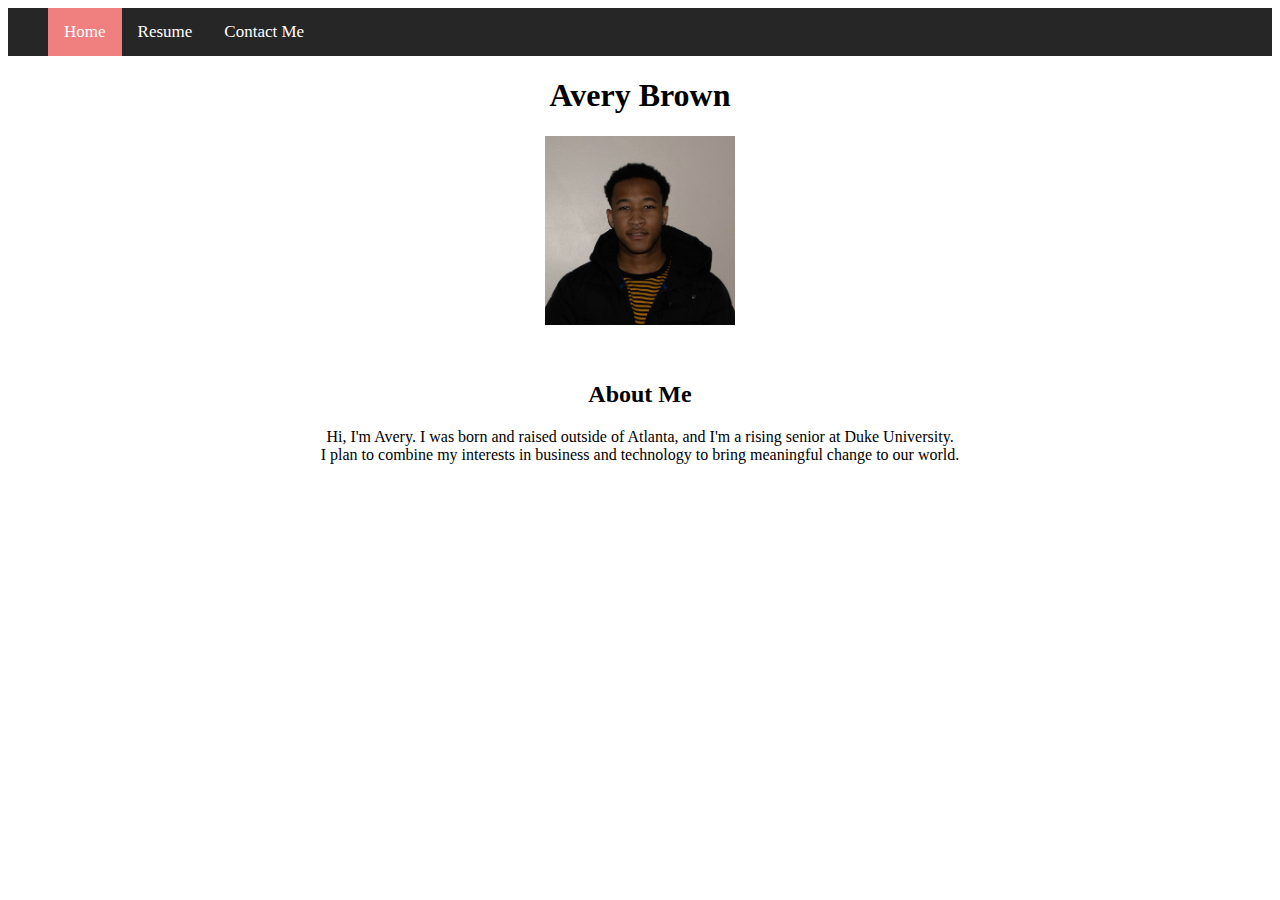
==== index.html @ 18c65729 "Started Home Page and Contact Me Page" ====
<html>
    <head>
        <title>Avery Brown</title>
        <meta name="viewport" content="width=device-width, initial-scale=1.0">
        <link rel = "stylesheet" href = "styles.css">
    </head>
    <body>
        <ul class = topnav>
            <a class = "active">Home</a>
            <a href = "#resume" >Resume</a>
            <a href = "#contact">Contact Me</a>
        </ul>

        <h1>Avery Brown</h1>
        <img class = "center" src = "photos/Birthday photo.jpg">
        <br>
        <br>
        <h2>About Me</h2>
        <p>
            Hi, I'm Avery. I was born and raised outside of Atlanta, and 
            I'm a rising senior at Duke University. <br>
            I plan to combine my interests in business and technology to bring meaningful change to
            our world.
        </p>

    </body>
</html>
---- styles.css ----
h1, h2, p {
    text-align: center;
}

img.center {
    display: block;
    margin: auto;
    width: 15%;
}

form {
    text-align: center;
}

button, button:hover {
    display:block;
    margin: auto;
}

.topnav {
    background-color: rgb(39, 38, 38);
    overflow: hidden;
  }
  
  /* Style the links inside the navigation bar */
  .topnav a {
    float: left;
    color: white;
    text-align: center;
    padding: 14px 16px;
    text-decoration: none;
    font-size: 17px;
  }
  
  /* Change the color of links on hover */
  .topnav a:hover{
      background-color: lightgrey;
      color: black;
  }
  
  /* Add a color to the active/current link */
  .topnav a.active {
    background-color: lightcoral;
    color: white;
  }
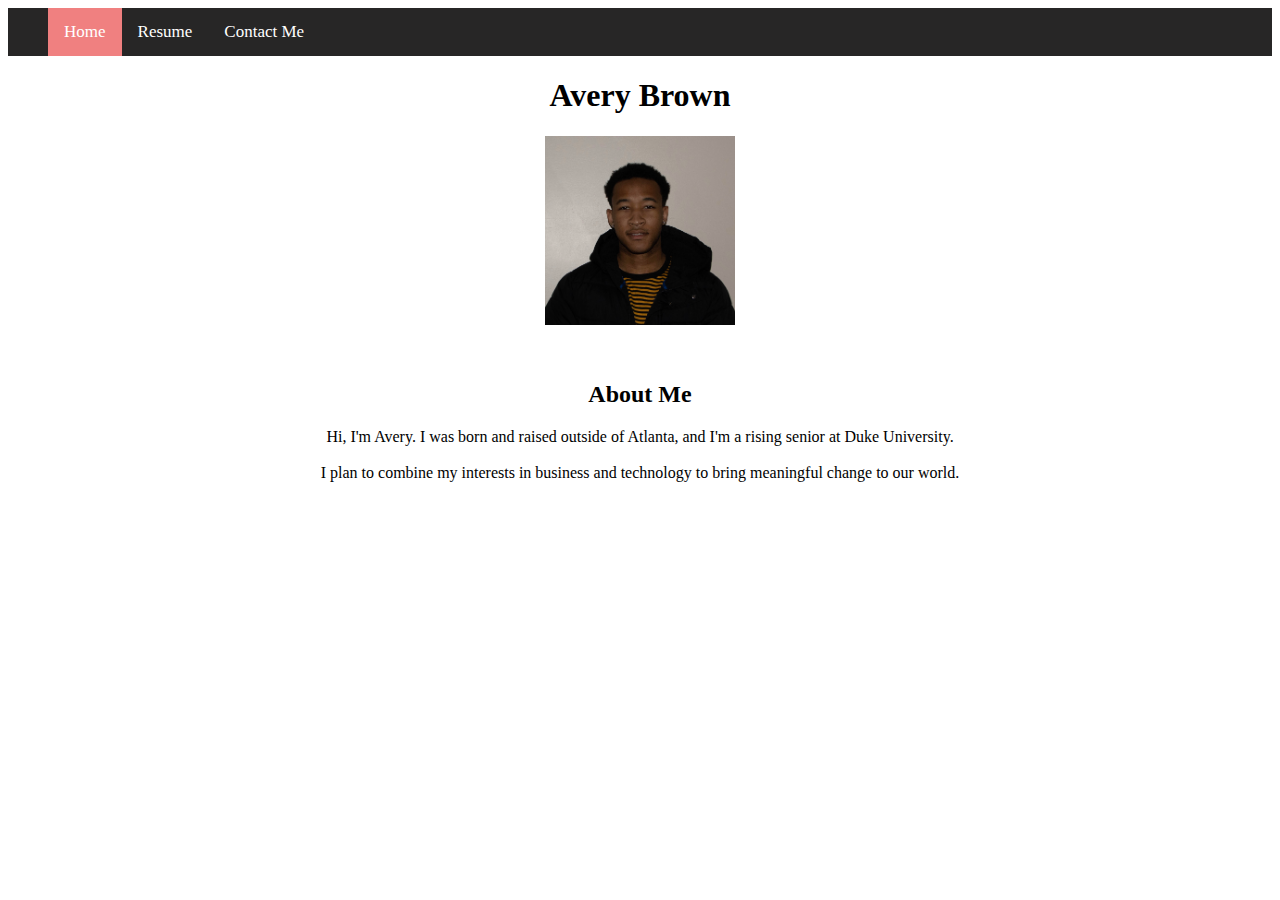
==== commit a5d7f20f: "Test Updates, Resume format" ====
--- a/index.html
+++ b/index.html
@@ -7,8 +7,8 @@
     <body>
         <ul class = topnav>
             <a class = "active">Home</a>
-            <a href = "#resume" >Resume</a>
-            <a href = "#contact">Contact Me</a>
+            <a href = "resume.html" >Resume</a>
+            <a href = "contact.html">Contact Me</a>
         </ul>
 
         <h1>Avery Brown</h1>
@@ -18,7 +18,9 @@
         <h2>About Me</h2>
         <p>
             Hi, I'm Avery. I was born and raised outside of Atlanta, and 
-            I'm a rising senior at Duke University. <br>
+            I'm a rising senior at Duke University.
+            <br>
+            <br>
             I plan to combine my interests in business and technology to bring meaningful change to
             our world.
         </p>
--- a/styles.css
+++ b/styles.css
@@ -16,6 +16,8 @@
     display:block;
     margin: auto;
 }
+
+
 
 .topnav {
     background-color: rgb(39, 38, 38);
@@ -42,4 +44,10 @@
   .topnav a.active {
     background-color: lightcoral;
     color: white;
-  }+  }
+
+@media (max-width: 500px) {
+    body {
+        background-color: lightsalmon;
+    }
+}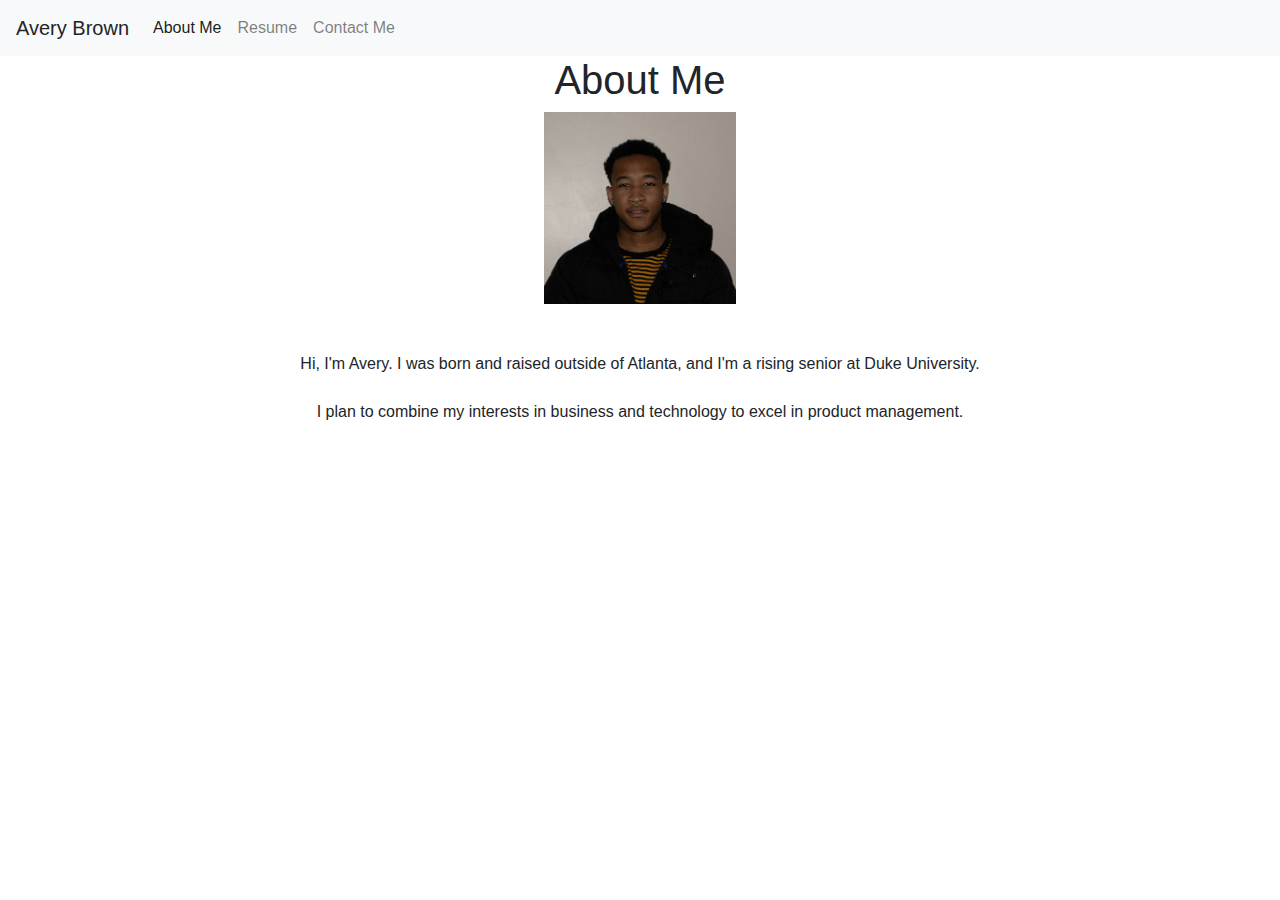
==== commit 4ac41ee0: "Bootstrap navbar" ====
--- a/index.html
+++ b/index.html
@@ -2,27 +2,47 @@
     <head>
         <title>Avery Brown</title>
         <meta name="viewport" content="width=device-width, initial-scale=1.0">
+        <link rel="stylesheet" href="https://maxcdn.bootstrapcdn.com/bootstrap/4.0.0/css/bootstrap.min.css" integrity="sha384-Gn5384xqQ1aoWXA+058RXPxPg6fy4IWvTNh0E263XmFcJlSAwiGgFAW/dAiS6JXm" crossorigin="anonymous">
         <link rel = "stylesheet" href = "styles.css">
     </head>
     <body>
+        <nav class="navbar navbar-expand-lg navbar-light bg-light">
+            <a class="navbar-brand">Avery Brown</a>
+            <button class="navbar-toggler" type="button" data-toggle="collapse" data-target="#navbarSupportedContent" aria-controls="navbarSupportedContent" aria-expanded="false" aria-label="Toggle navigation">
+              <span class="navbar-toggler-icon"></span>
+            </button>
+          
+            <div class="collapse navbar-collapse" id="navbarSupportedContent">
+              <ul class="navbar-nav mr-auto">
+                <li class="nav-item active">
+                  <a class="nav-link">About Me <span class="sr-only">(current)</span></a>
+                </li>
+                <li class="nav-item">
+                  <a class="nav-link" href="resume.html">Resume</a>
+                </li>
+                <li class="nav-item">
+                    <a class="nav-link" href="contact.html">Contact Me</a>
+                  </li>
+            </div>
+          </nav>
+        <!---
         <ul class = topnav>
             <a class = "active">Home</a>
             <a href = "resume.html" >Resume</a>
             <a href = "contact.html">Contact Me</a>
-        </ul>
+        </ul-->
 
-        <h1>Avery Brown</h1>
-        <img class = "center" src = "photos/Birthday photo.jpg">
+        <h1>About Me</h1>
+        <img class = "center" src = "items/Birthday photo.jpg">
         <br>
         <br>
-        <h2>About Me</h2>
+        <!--h2>About Me</h2-->
         <p>
             Hi, I'm Avery. I was born and raised outside of Atlanta, and 
             I'm a rising senior at Duke University.
             <br>
             <br>
-            I plan to combine my interests in business and technology to bring meaningful change to
-            our world.
+            I plan to combine my interests in business and technology to excel in product management.
         </p>
 
     </body>
--- a/styles.css
+++ b/styles.css
@@ -12,19 +12,25 @@
     text-align: center;
 }
 
-button, button:hover {
+button, button:hover, button:not(hover) {
     display:block;
     margin: auto;
 }
 
+@media (max-width: 600px) {
+    body {
+        background-color: lightsalmon;
+    }
+  }
 
+/*
 
 .topnav {
     background-color: rgb(39, 38, 38);
     overflow: hidden;
   }
   
-  /* Style the links inside the navigation bar */
+  // Style the links inside the navigation bar
   .topnav a {
     float: left;
     color: white;
@@ -34,20 +40,16 @@
     font-size: 17px;
   }
   
-  /* Change the color of links on hover */
+  // Change the color of links on hover
   .topnav a:hover{
       background-color: lightgrey;
       color: black;
   }
   
-  /* Add a color to the active/current link */
+  // Add a color to the active/current link 
   .topnav a.active {
     background-color: lightcoral;
     color: white;
   }
 
-@media (max-width: 500px) {
-    body {
-        background-color: lightsalmon;
-    }
-}+  */
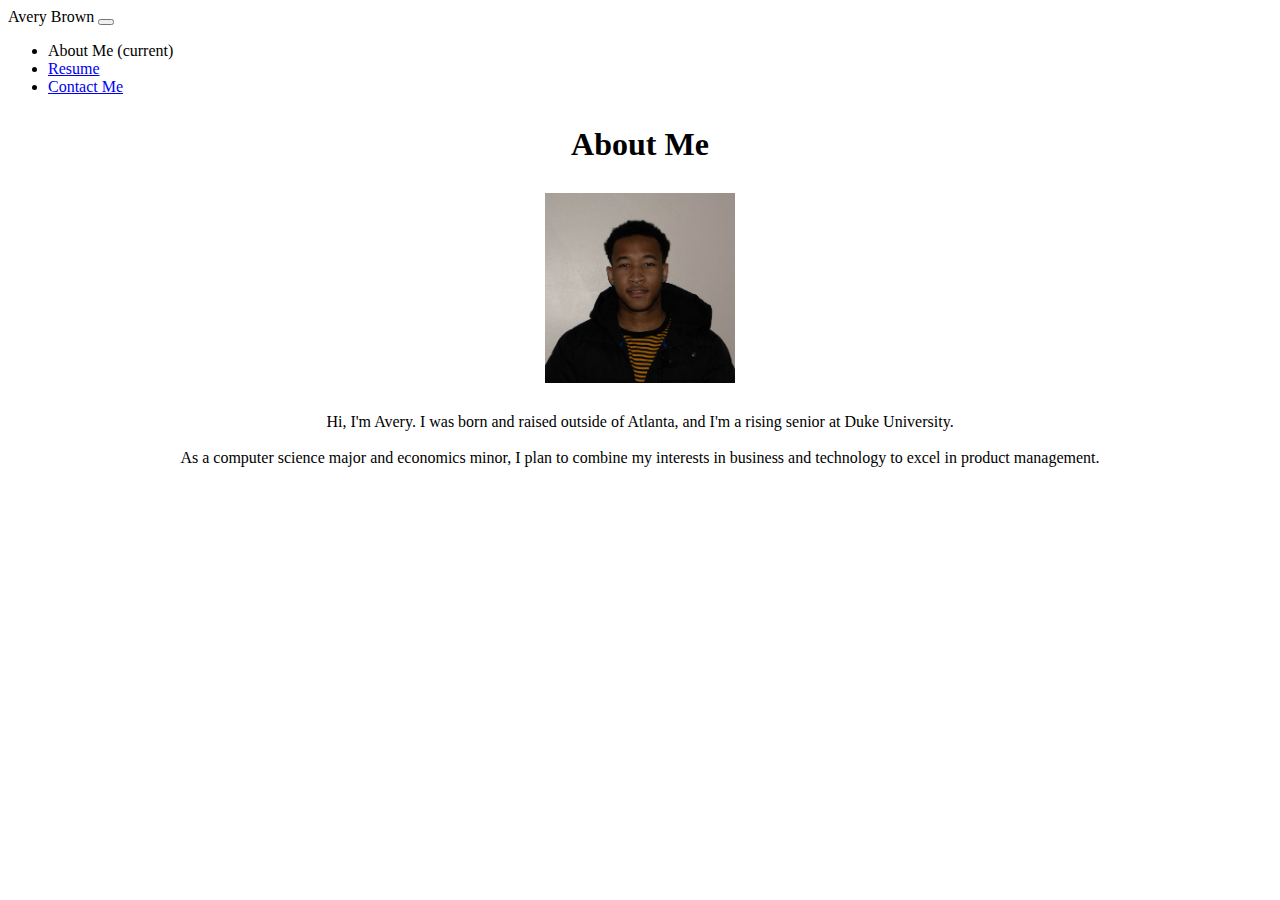
==== commit b710493f: "Fixed formatting and responsiveness on all pages" ====
--- a/index.html
+++ b/index.html
@@ -1,9 +1,14 @@
-<html>
+<!doctype html>
+<html lang = "en">
     <head>
-        <title>Avery Brown</title>
+        <meta charset="utf-8">
         <meta name="viewport" content="width=device-width, initial-scale=1.0">
-        <link rel="stylesheet" href="https://maxcdn.bootstrapcdn.com/bootstrap/4.0.0/css/bootstrap.min.css" integrity="sha384-Gn5384xqQ1aoWXA+058RXPxPg6fy4IWvTNh0E263XmFcJlSAwiGgFAW/dAiS6JXm" crossorigin="anonymous">
+
+        <link rel="stylesheet" href="https://stackpath.bootstrapcdn.com/bootstrap/4.5.0/css/bootstrap.min.css" integrity="sha384-9aIt2nRpC12Uk9gS9baDl411NQApFmC26EwAOH8WgZl5MYYxFfc+NcPb1dKGj7Sk" crossorigin="anonymous">
         <link rel = "stylesheet" href = "styles.css">
+
+        <title>About Me - Avery Brown</title>
+
     </head>
     <body>
         <nav class="navbar navbar-expand-lg navbar-light bg-light">
@@ -22,7 +27,8 @@
                 </li>
                 <li class="nav-item">
                     <a class="nav-link" href="contact.html">Contact Me</a>
-                  </li>
+                </li>
+              </ul>
             </div>
           </nav>
         <!---
@@ -34,17 +40,19 @@
 
         <h1>About Me</h1>
         <img class = "center" src = "items/Birthday photo.jpg">
-        <br>
-        <br>
         <!--h2>About Me</h2-->
         <p>
             Hi, I'm Avery. I was born and raised outside of Atlanta, and 
             I'm a rising senior at Duke University.
             <br>
             <br>
-            I plan to combine my interests in business and technology to excel in product management.
+            As a computer science major and economics minor, I plan to combine my interests in business and technology to excel in product management.
         </p>
 
+        <script src="https://code.jquery.com/jquery-3.5.1.slim.min.js" integrity="sha384-DfXdz2htPH0lsSSs5nCTpuj/zy4C+OGpamoFVy38MVBnE+IbbVYUew+OrCXaRkfj" crossorigin="anonymous"></script>
+        <script src="https://cdn.jsdelivr.net/npm/popper.js@1.16.0/dist/umd/popper.min.js" integrity="sha384-Q6E9RHvbIyZFJoft+2mJbHaEWldlvI9IOYy5n3zV9zzTtmI3UksdQRVvoxMfooAo" crossorigin="anonymous"></script>
+        <script src="https://stackpath.bootstrapcdn.com/bootstrap/4.5.0/js/bootstrap.min.js" integrity="sha384-OgVRvuATP1z7JjHLkuOU7Xw704+h835Lr+6QL9UvYjZE3Ipu6Tp75j7Bh/kR0JKI" crossorigin="anonymous"></script>
+        
     </body>
 </html>
 
--- a/styles.css
+++ b/styles.css
@@ -1,25 +1,44 @@
 h1, h2, p {
     text-align: center;
+    margin: 30px;
 }
 
-img.center {
-    display: block;
+.embed-responsive {
     margin: auto;
-    width: 15%;
+    padding-bottom:90%;
+    width: 75%;
 }
+
+@media (max-width: 599px) {
+    img.center {
+        display: block;
+        margin: auto;
+        width: 30%;
+    }
+  }
+
+@media (min-width: 600px) {
+    img.center {
+        display: block;
+        margin: auto;
+        width: 15%;
+    }
+  }
 
 form {
     text-align: center;
 }
 
-button, button:hover, button:not(hover) {
-    display:block;
-    margin: auto;
+
+.submit:hover, .submit:not(hover) {
+    text-align: center;
+    margin: 30px
 }
+
 
 @media (max-width: 600px) {
     body {
-        background-color: lightsalmon;
+        background-color: white;
     }
   }
 
